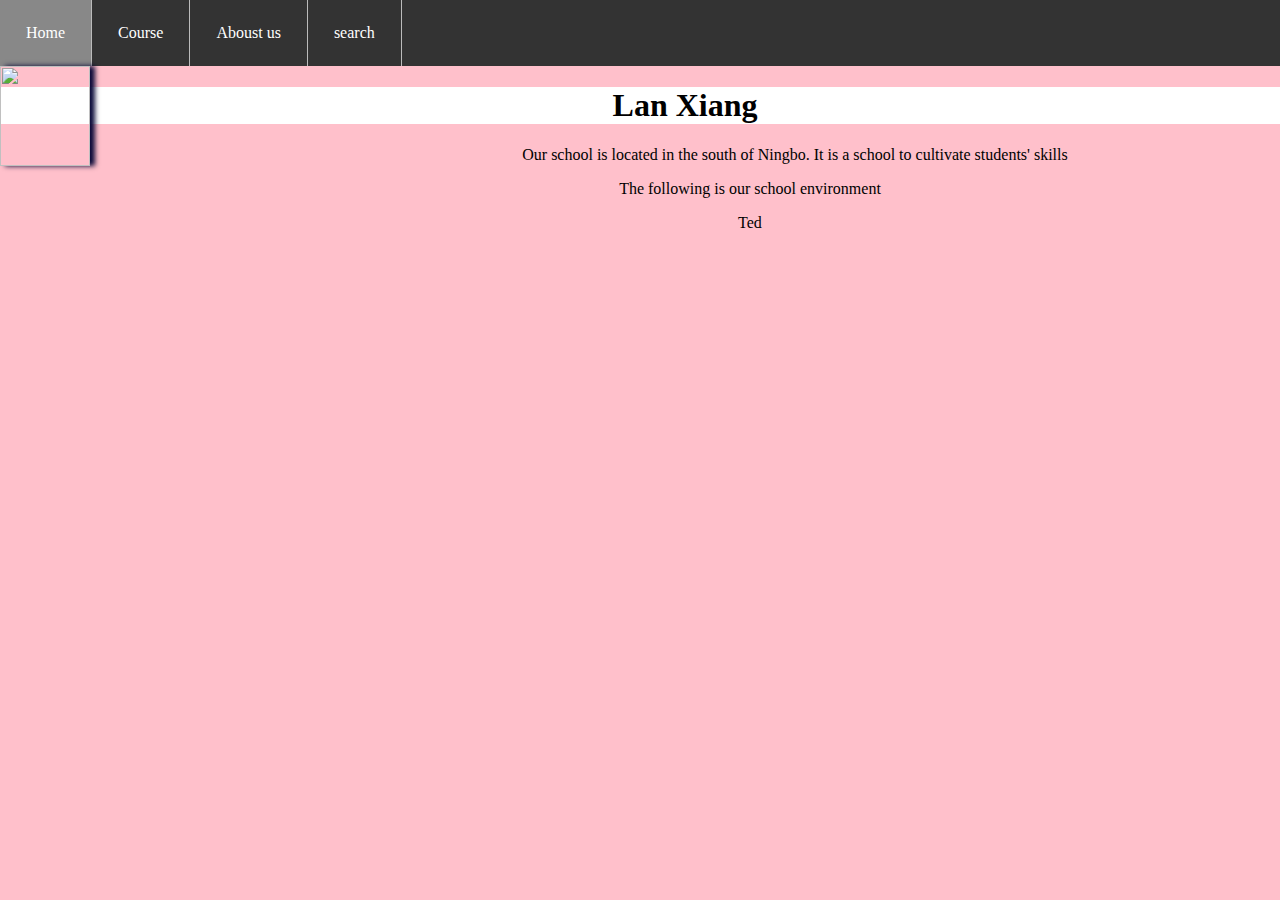
==== index.html @ 1fc032d0 "Add files via upload" ====
<!DOCTYPE html>
<html lang="en" >
<head>
  <meta charset="UTF-8">
  <title>CodePen - Home</title>
  <link rel="stylesheet" href="./style.css">

</head>
<body>
<!-- partial:index.partial.html -->
<html>
  <ul>
<li><a class="active" href="index.html">Home</a></li>
<li><a href="Course.html">Course</a></li>
<li><a href="About us.html">Aboust us</a></li>
<li><a href="search.html">search</a></li>
</ul>
 <head>
 <style>
h1{
background-color:white;
}
body{
background-color:white;
}
</style>
</head>

<body>
  <img src=https://tvax3.sinaimg.cn/crop.0.0.258.258.180/007GOxkcly8h1lqgz6t1qj3076076t8o.jpg?KID=imgbed,tva&Expires=1650862708&ssig=iRzQwcvoxp class='writer-img' width="100" height="100">
  <h1 align="center">Lan Xiang</h1>
<div style="text-align:center;width:1500px;border:greensolid1px;">
  
<p>
  Our school is located in the south of Ningbo. It is a school to cultivate students' skills
</p>
  <p>The following is our school environment
  </p>
 
  
  <div class='image'>
<p class='caption'>Ted</p>
</div>
</body>

</html>
<!-- partial -->
  
</body>
</html>
---- style.css ----
ul {
list-style-type: none;
margin: 0;
padding: 0;
overflow: hidden;
background-color: #333;
}

li {
float: left;
border-right: 1px solid #bbb;
}

li a {
display: block;
color: white;
text-align: center;
padding: 24px 26px;
text-decoration: none;
}

li a:hover {
background-color: #888;
}
body {
background: #ffccc;
background: -webkit-linear-gradient(-45deg, #ffcccc, #00ffff);
background: linear-gradient(-45deg, #FFC0CB, #FFC0CB);
margin: 0;
padding: 0;
}

.image {
background-image: url(https://img.zcool.cn/community/01ccc45c778722a801203d2297e259.jpg@1280w_1l_2o_100sh.jpg);
background-size: cover;
background-position: left;
height: 600px;
}

.writer-img {
-webkit-box-shadow: 5px 0px 5px 0px rgba(0, 0, 50, 0.97);
-moz-box-shadow: 5px 0px 5px 0px rgba(0, 0, 50, 0.97);
box-shadow: 5px 0px 5px 0px rgba(0, 0, 50, 0.97);
float: left;
width: 90px;
}
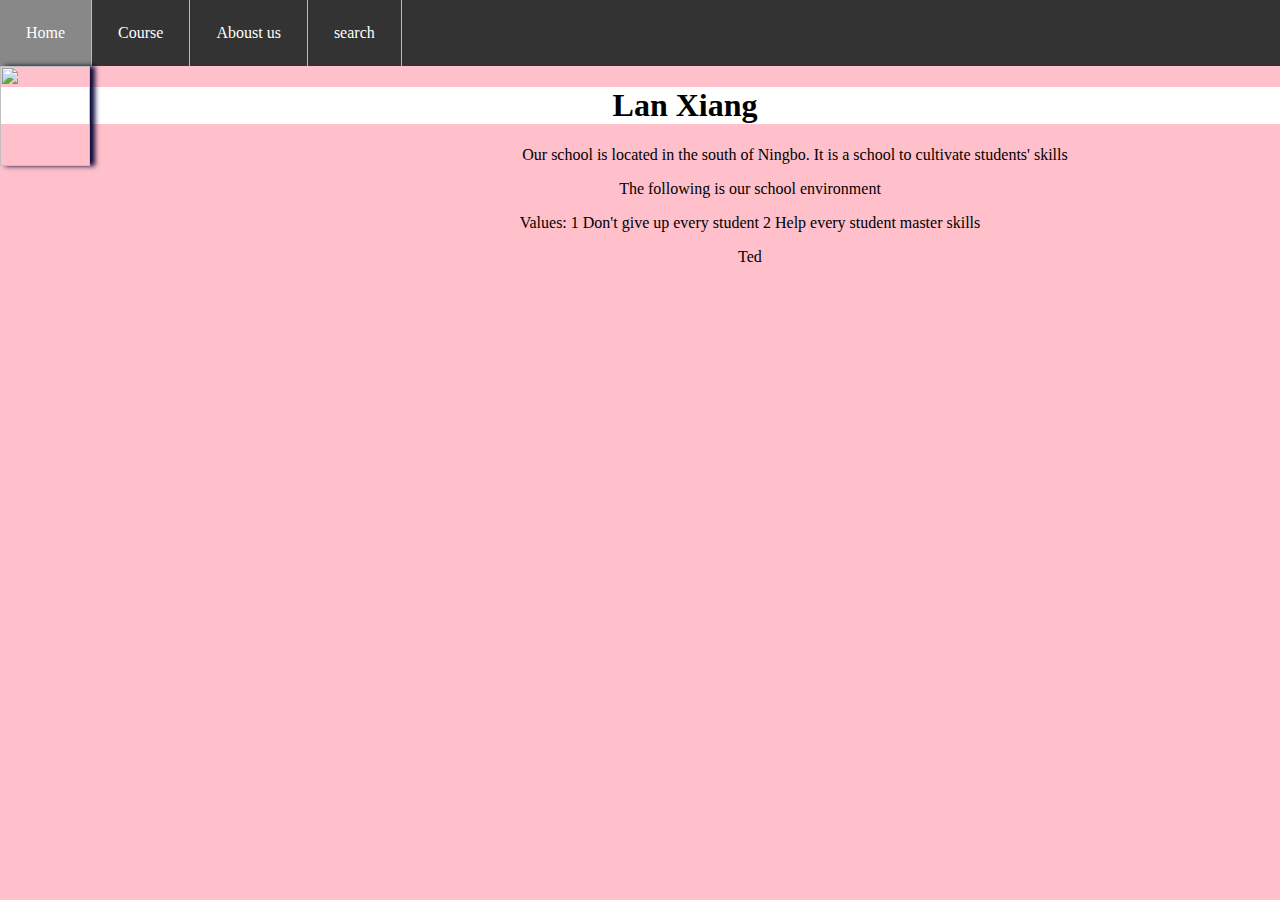
==== commit 4d2d632f: "Add files via upload" ====
--- a/index.html
+++ b/index.html
@@ -36,6 +36,7 @@
 </p>
   <p>The following is our school environment
   </p>
+ <p>Values: 1 Don't give up every student 2 Help every student master skills</p>
  
   
   <div class='image'>
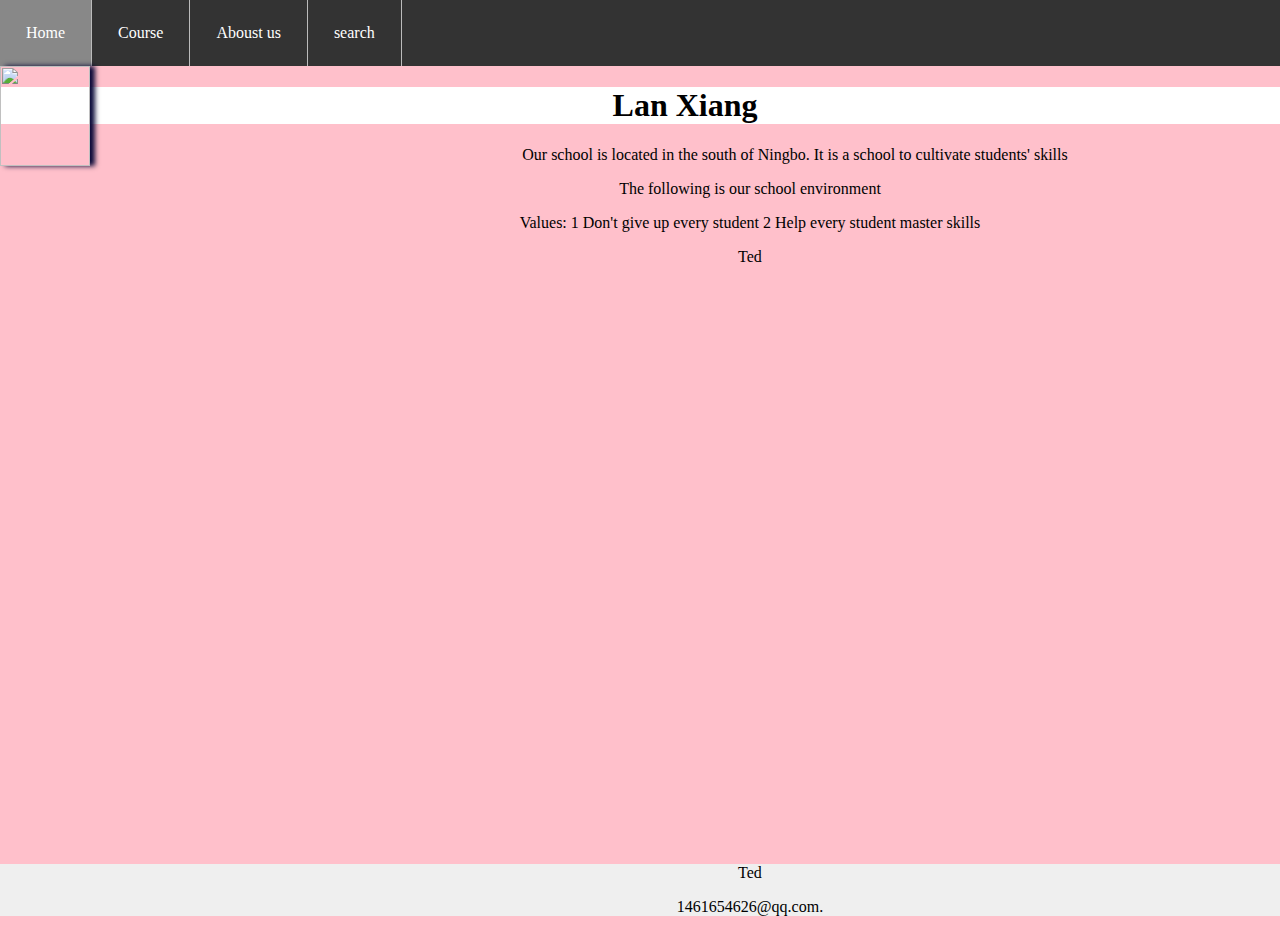
==== commit b5dbf59c: "Add files via upload" ====
--- a/index.html
+++ b/index.html
@@ -46,6 +46,11 @@
 
 </html>
 <!-- partial -->
+<footer>
+  <p>Ted</p >
+  <p>1461654626@qq.com</ a>.</p >
+</footer>	
+
   
 </body>
 </html>
--- a/style.css
+++ b/style.css
@@ -43,4 +43,10 @@
 box-shadow: 5px 0px 5px 0px rgba(0, 0, 50, 0.97);
 float: left;
 width: 90px;
-}+}
+footer {
+		　　position: fixed;
+	  　　bottom: 0;
+	  　　margin-bottom: 0;
+		background-color: #efefef;
+		text-align: center;}